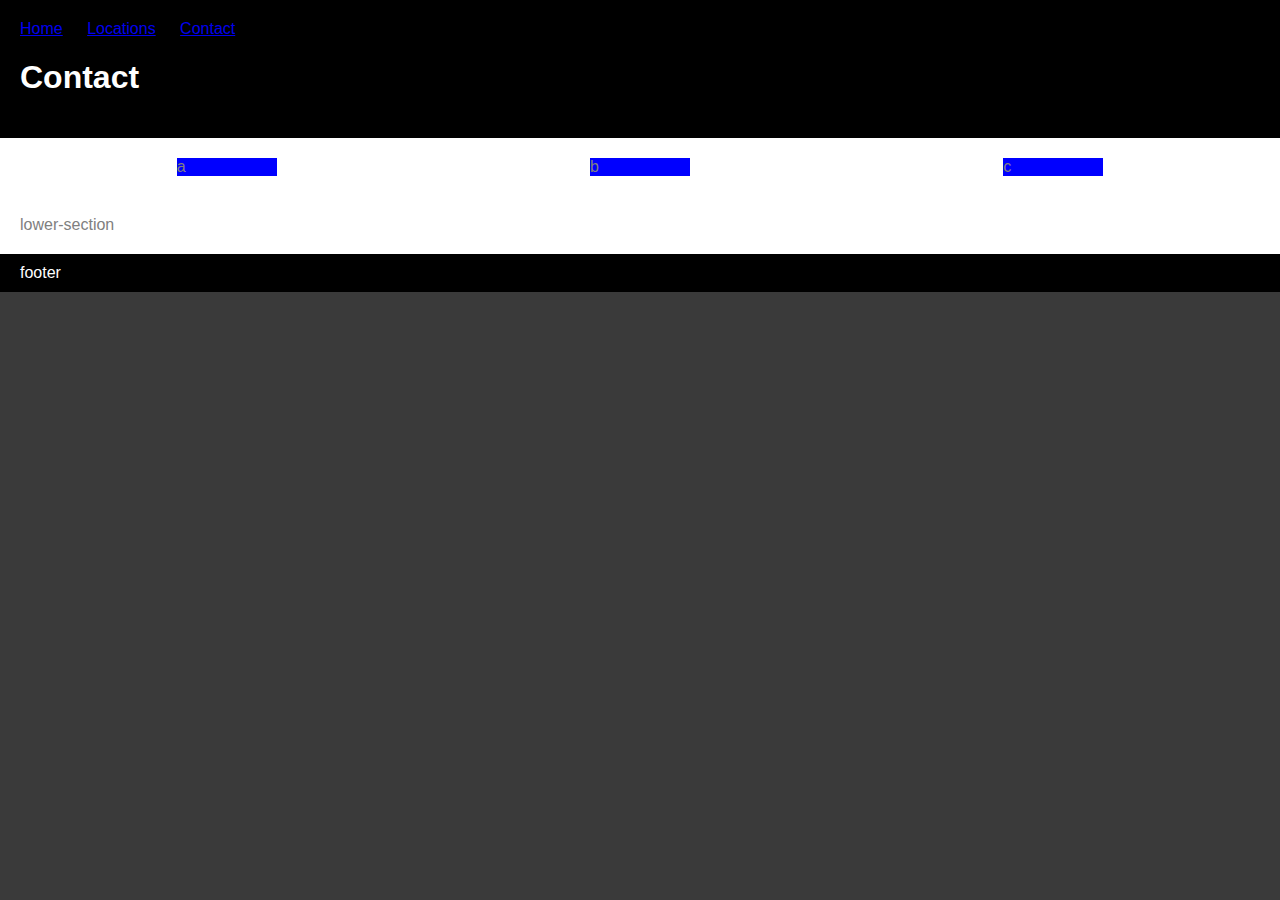
==== pages/contact.html @ 1684cab0 "Developing my Website" ====
<!DOCTYPE html>
<html lang="en-US">
<head>
    <title>My page!</title>
    <link rel="stylesheet" href="../style.css">
</head>
<body>
    <header>
        <nav>
            <ul>
                <li><a href="../index.html">Home</a></li>
                <li><a href="locations.html">Locations</a></li>
                <li><a href="contact.html">Contact</a></li>
            </ul>
        </nav>
        <h1>Contact</h1>
    </header>
    <section>
        <div>a</div>
        <div>b</div>
        <div>c</div>
    </section>
    <section>lower-section</section>
    <footer>footer</footer>
  
</body>
</html>
---- style.css ----
body {
    background-color: rgb(58, 58, 58);
    color: white;
    font-family: Arial, Helvetica, sans-serif;
    margin: 0;
    padding: o;

}
header {
    background: black;
    padding: 20px;
}
section {
    background: white;
    color: gray;
    padding: 20px;
    display: flex;
    flex-direction: row;    
}
div {
    background: rgb(0, 0, 255);
    margin: auto;
    width: 100px;
}
ul {
    margin: 0;
    padding: 0;
    list-style-type: none;
}
li {
    display: inline-block;
    margin-right: 20px;
}
footer {
    background: black;
    padding: 10px 20px;
}
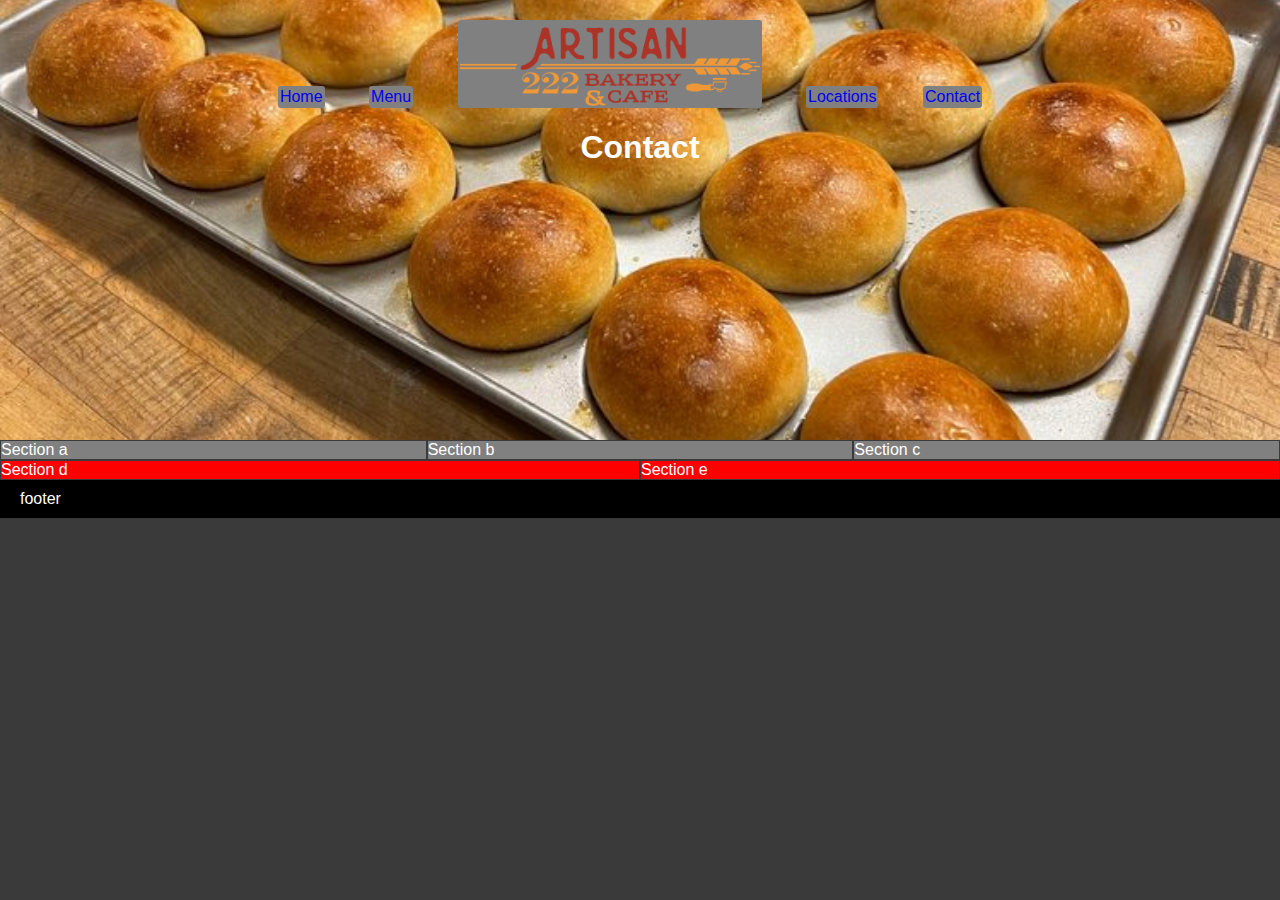
==== commit d1786468: "Edited my website" ====
--- a/pages/contact.html
+++ b/pages/contact.html
@@ -2,25 +2,30 @@
 <html lang="en-US">
 <head>
     <title>My page!</title>
-    <link rel="stylesheet" href="../style.css">
+    <link rel="stylesheet" href="../style.css">   
 </head>
 <body>
     <header>
         <nav>
             <ul>
                 <li><a href="../index.html">Home</a></li>
+                <li><a href="menu.html">Menu</a></li>
+                <li class="logo"><a href="../index.html"><!--Artisan Bakery Logo--></a></li>
                 <li><a href="locations.html">Locations</a></li>
                 <li><a href="contact.html">Contact</a></li>
             </ul>
         </nav>
         <h1>Contact</h1>
     </header>
-    <section>
-        <div>a</div>
-        <div>b</div>
-        <div>c</div>
+    <section class="feature-box sales">
+        <div>Section a</div>
+        <div>Section b</div>
+        <div>Section c</div>
     </section>
-    <section>lower-section</section>
+    <section class="feature-box closeouts">
+        <div>Section d</div>
+        <div>Section e</div>
+    </section>
     <footer>footer</footer>
   
 </body>
--- a/style.css
+++ b/style.css
@@ -8,19 +8,26 @@
 }
 header {
     background: black;
+    background-image: url(images/doughnuts.jpg);
+    background-size: 100%;
+    background-position: center;
+    background-repeat: no-repeat;
     padding: 20px;
+    height: 400px;
+    text-align: center;
 }
-section {
-    background: white;
-    color: gray;
-    padding: 20px;
-    display: flex;
-    flex-direction: row;    
-}
-div {
-    background: rgb(0, 0, 255);
-    margin: auto;
-    width: 100px;
+
+header .logo a {
+    background-image: url(images/pacific-dark.png);
+    background-size: 300px;
+    background-repeat: no-repeat;
+    width: 300px;
+    height: 80px;
+    display: inline-block;
+    position: relative;
+    top: 5px;
+
+       
 }
 ul {
     margin: 0;
@@ -30,6 +37,41 @@
 li {
     display: inline-block;
     margin-right: 20px;
+    background-color: gray;
+    border-radius: 3px;
+    padding: 2px;
+    margin-left: 20px;
+}
+a {
+    text-decoration: none;
+}
+li:hover {
+    background-color: red;
+}
+a:hover {
+    text-decoration: none;
+}
+a:hover {
+    text-decoration: underline;
+}
+li:first-child {
+    margin-left: 0;
+}
+.feature-box {
+    display: flex;
+    flex-direction: row;
+}
+.feature-box div {
+    width: 100%;
+    margin: 1px;
+}
+.feature-box.sales div {
+    background: gray;
+    
+}
+.feature-box.closeouts div {
+    background: red;
+    
 }
 footer {
     background: black;
